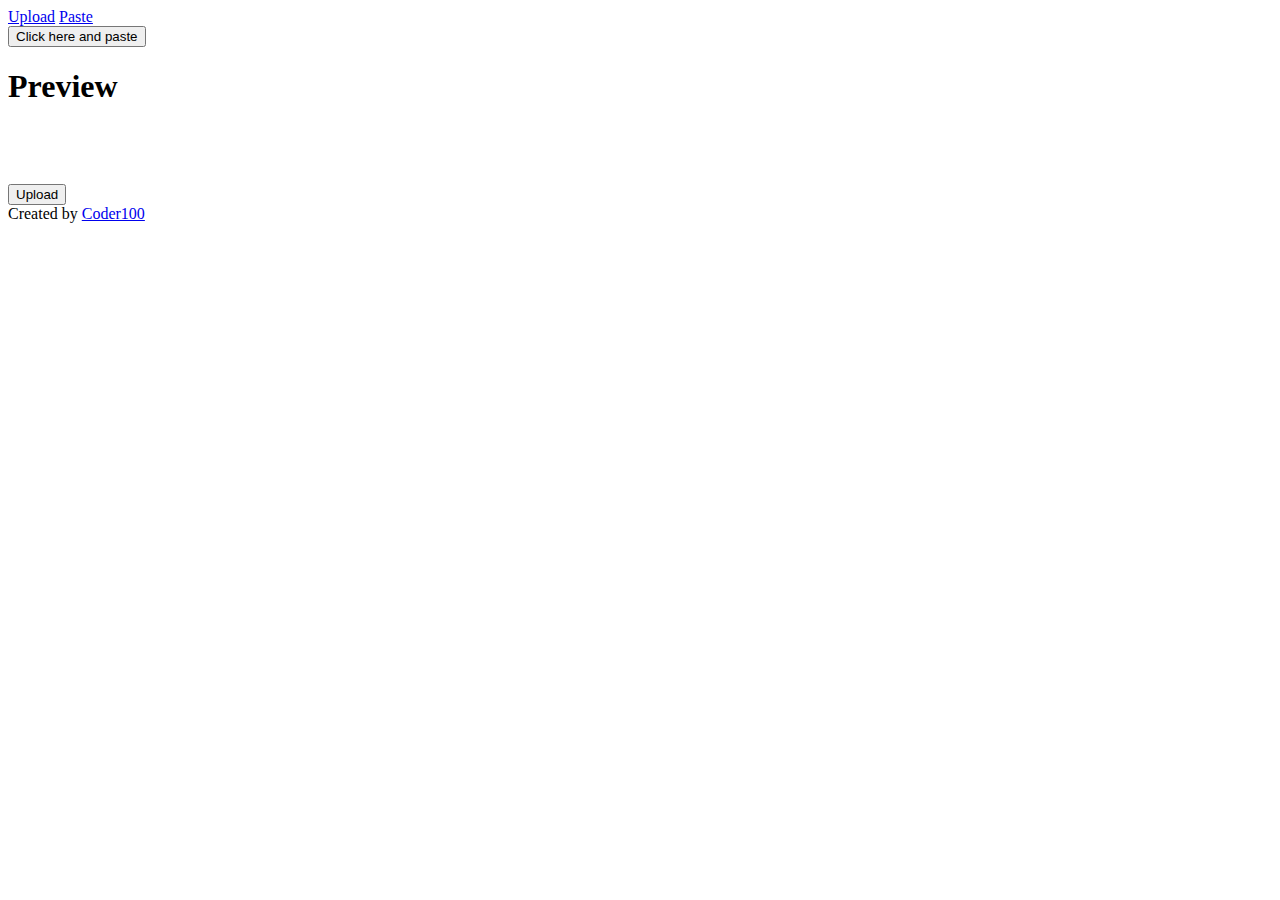
==== paste.html @ 270670cd "Initial commit" ====
<!DOCTYPE html>
<html>
  <head>
    <meta name="viewport" content="width=device-width, initial-scale=1.0">
    <meta charset="utf-8">
    <link href="https://fonts.googleapis.com/css2?family=MuseoModerno:wght@100;400;900&display=swap" rel="stylesheet">
    <script src="https://cdnjs.cloudflare.com/ajax/libs/jquery/3.5.1/jquery.min.js"></script>
    <link rel="stylesheet" href="style.css">
    <title>Image Hoster</title>
  </head>
  <body>
    <nav>
      <a href="/upload">Upload</a>
      <a href="/paste">Paste</a>
    </nav>
    <main>

    <button class="pasteprompt">Click here and paste</button>
    <h1>Preview</h1>
    <div contenteditable="true" class="paste"></div>
    <button class="reset" hidden>Reset</button>
    <form method="POST" action="/upload_paste">
      <input name="url" class="data" hidden required>
      <br>
      <button type="submit">Upload</button>
    </form>
    
    <footer>Created by <a href="https://repl.it/@coder100">Coder100</a></footer>
    
    </main>

    <script src="script.js"></script>
  </body>
</html>
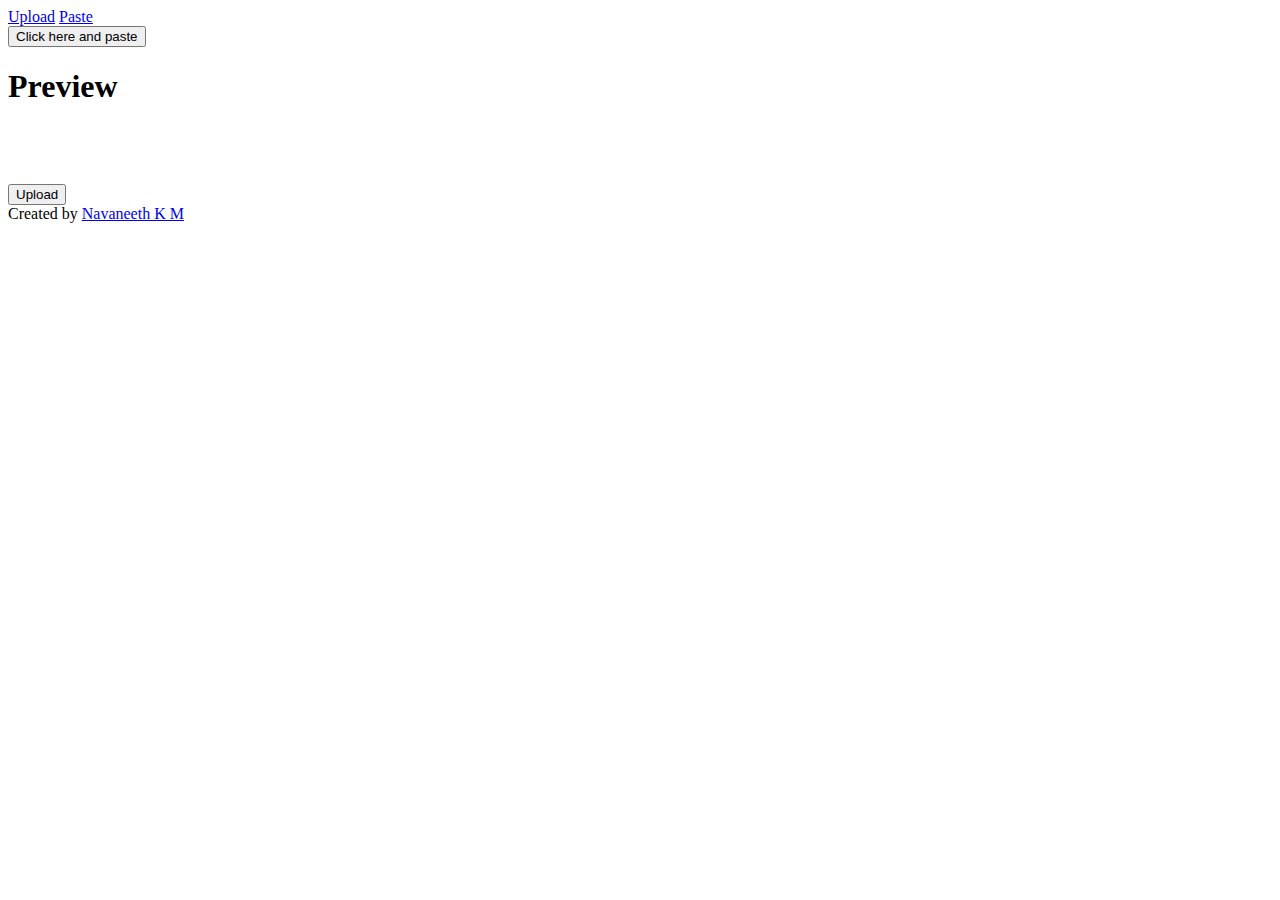
==== commit c7b77d9b: "first commit" ====
--- a/paste.html
+++ b/paste.html
@@ -9,10 +9,10 @@
     <title>Image Hoster</title>
   </head>
   <body>
-    <nav>
+    <div class="button">
       <a href="/upload">Upload</a>
       <a href="/paste">Paste</a>
-    </nav>
+    </div>
     <main>
 
     <button class="pasteprompt">Click here and paste</button>
@@ -25,7 +25,7 @@
       <button type="submit">Upload</button>
     </form>
     
-    <footer>Created by <a href="https://repl.it/@coder100">Coder100</a></footer>
+    <footer>Created by <a href="https://github.com/navaneethkm004">Navaneeth K M</a></footer>
     
     </main>
 
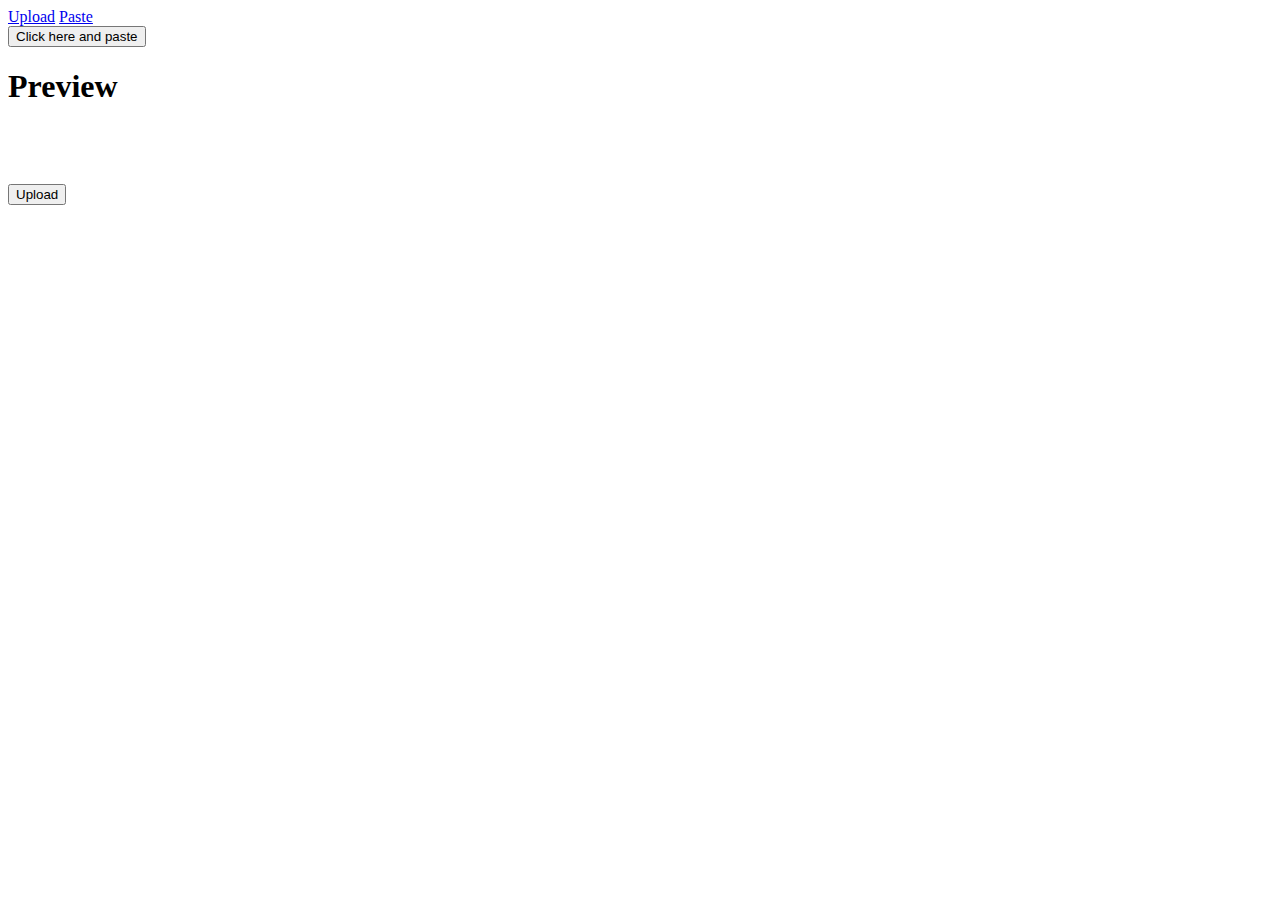
==== commit 5bf22e50: "hopefully fixed it" ====
--- a/paste.html
+++ b/paste.html
@@ -25,10 +25,8 @@
       <button type="submit">Upload</button>
     </form>
     
-    <footer>Created by <a href="https://github.com/navaneethkm004">Navaneeth K M</a></footer>
-    
     </main>
 
-    <script src="script.js"></script>
+    <script src="./public/script.js"></script>
   </body>
 </html>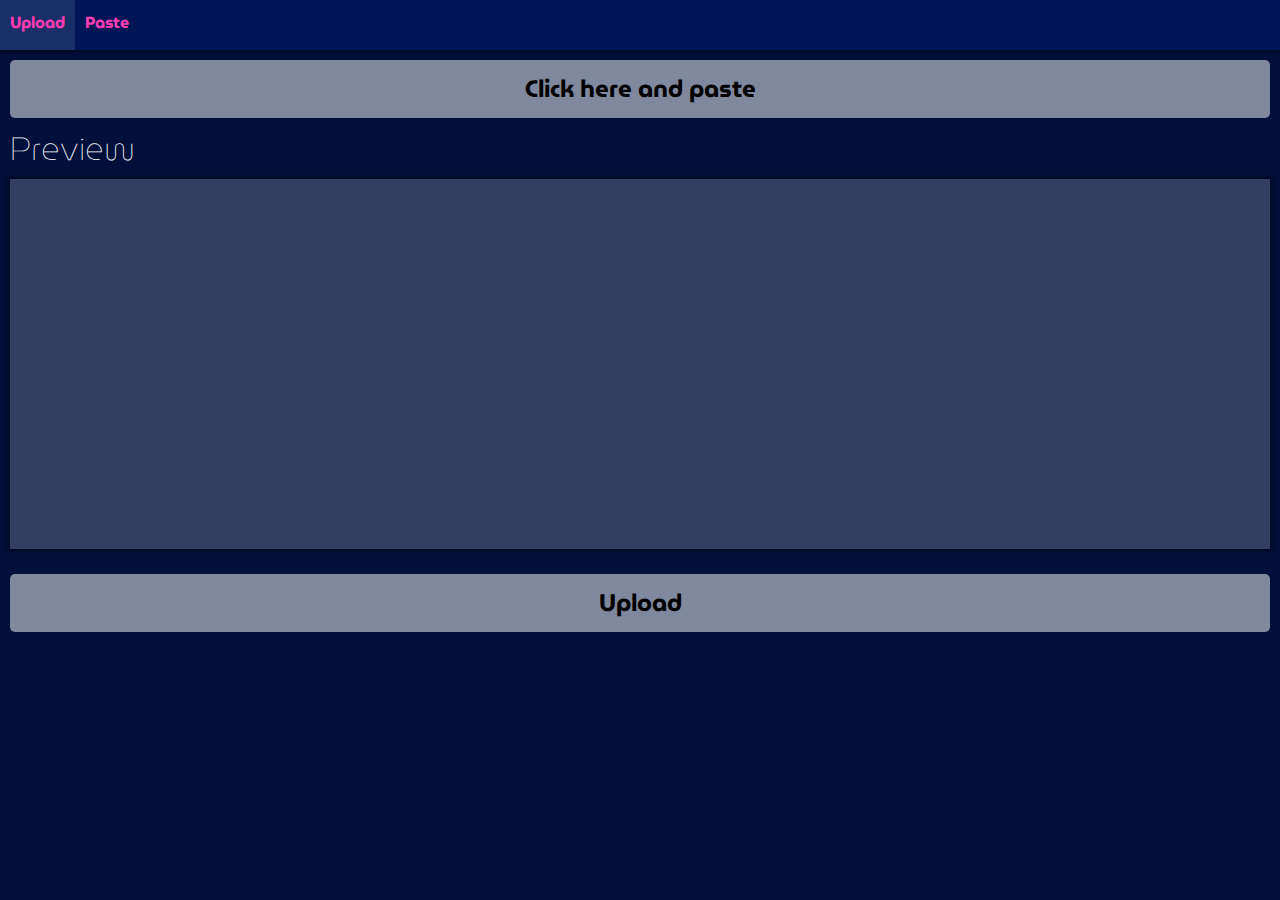
==== commit ba35bb11: "v2" ====
--- a/paste.html
+++ b/paste.html
@@ -9,10 +9,10 @@
     <title>Image Hoster</title>
   </head>
   <body>
-    <div class="button">
+    <nav>
       <a href="/upload">Upload</a>
       <a href="/paste">Paste</a>
-    </div>
+    </nav>
     <main>
 
     <button class="pasteprompt">Click here and paste</button>
@@ -27,6 +27,6 @@
     
     </main>
 
-    <script src="./public/script.js"></script>
+    <script src="script.js"></script>
   </body>
-</html>+</html>
--- a/style.css
+++ b/style.css
@@ -0,0 +1,123 @@
+:root {
+  --dark-1: #00103b;
+  --dark-2: #001757;
+  --light-1: #fff;
+  --light-2: #ff3cb4;
+}
+
+body {
+  background: #00103b;
+  color: var(--light-1);
+  font-family: 'MuseoModerno', cursive;
+  margin: 0;
+}
+
+h1, h2, h3, h4, h5, h6 {
+  font-weight: lighter;
+  margin: 5px 0;
+}
+
+p { margin: 0; margin-bottom: 40px; }
+
+a {
+  font-weight: bold;
+  color: var(--light-2);
+}
+
+a:hover {
+  text-decoration: none;
+}
+
+nav {
+  position: relative;
+  background: var(--dark-2);
+  top: 0; left: 0;
+  width: 100%;
+  box-shadow: 0 2px 3px rgba(0, 0, 0, 0.5);
+  text-decoration: none;
+  height: 50px;
+}
+
+nav a {
+  text-decoration: none;
+  height: 30px;
+  float: left;
+  transition: background .2s;
+  padding: 10px;
+}
+
+nav a:hover {
+  background: rgba(255, 255, 255, 0.1);
+}
+
+main {
+  padding: 10px;
+  width: calc(100% - 20);
+  height: calc(100vh - 70px);
+  overflow: auto;
+}
+
+footer {
+  background: rgba(255, 255, 255, 0.2);
+  padding: 10px;
+  text-align: center;
+  margin-top: 40px;
+  box-shadow: 0 0 4px 2px rgba(0, 0, 0, 0.5);
+}
+
+.paste {
+  outline: none;
+  padding: 10px;
+  background: rgba(255, 255, 255, 0.2);
+  text-align: center;
+  height: 350px;
+  box-shadow: 0 0 4px 2px rgba(0, 0, 0, 0.5);
+  transition: background .15s;
+}
+
+.paste img {
+  max-height: 350px;
+  max-width: 100%;
+}
+
+.paste:hover {
+  background: rgba(255, 255, 255, 0.5);
+}
+
+button {
+  width: 100%;
+  border: none;
+  outline: 0;
+  border-radius: 5px;
+  padding: 10px;
+  transition: background .2s;
+  font-family: 'MuseoModerno', cursive;
+  font-weight: bold;
+  background: rgba(255, 255, 255, 0.5);
+  font-size: 150%;
+  cursor: pointer;
+}
+
+button:hover {
+  background: rgba(255, 255, 255, 0.75);
+}
+
+.btn {
+  margin: 4px 0;
+  display: block;
+  border: none;
+  outline: 0;
+  border-radius: 5px;
+  padding: 10px;
+  color: #000;
+  transition: background .2s;
+  font-family: 'MuseoModerno', cursive;
+  font-weight: bold;
+  background: rgba(255, 255, 255, 0.5);
+  font-size: 100%;
+  cursor: pointer;
+}
+
+.btn:hover {
+  background: rgba(255, 255, 255, 0.75);
+}